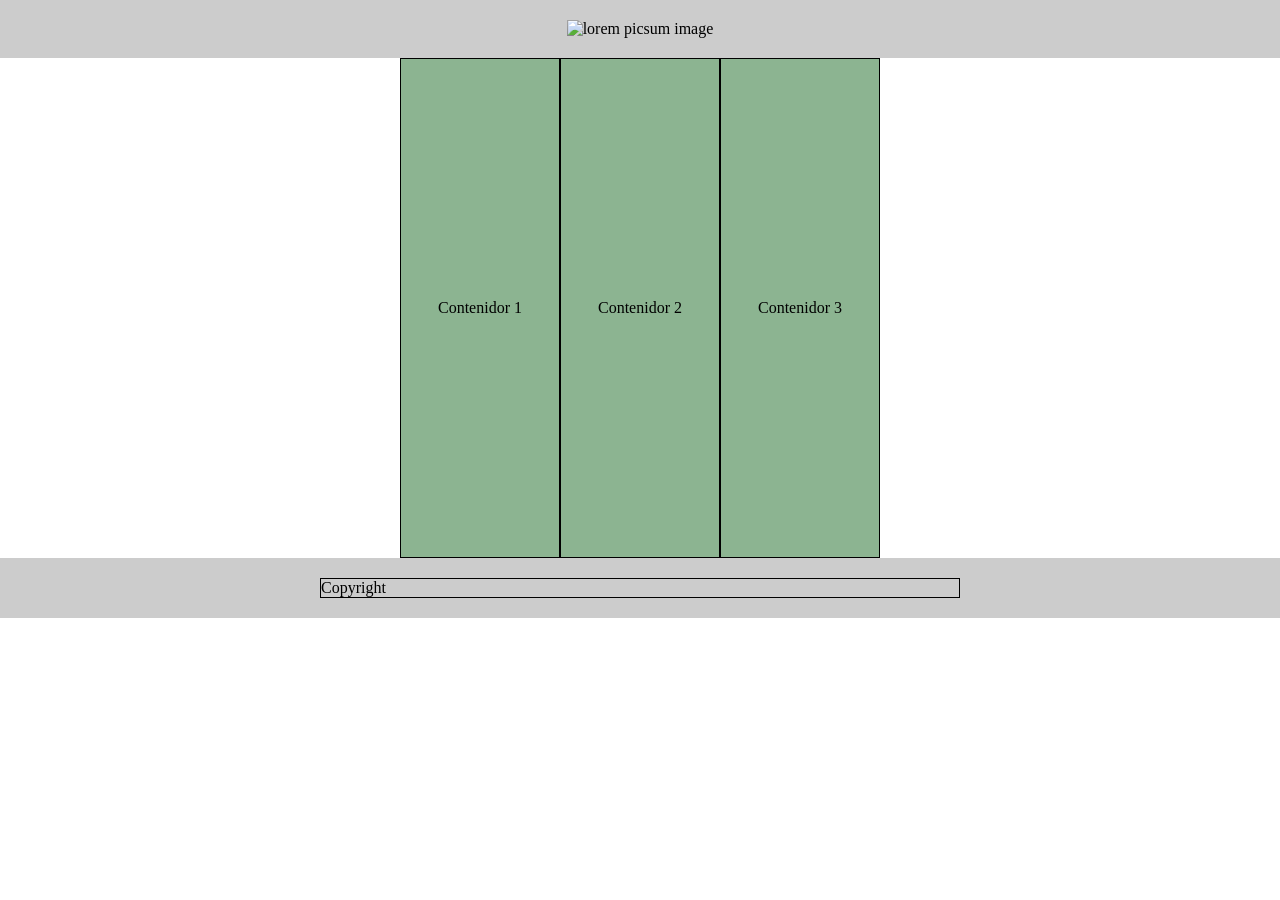
==== centering/index.html @ 1fb5fd63 "centering elements without flex" ====
<!DOCTYPE html>
<html lang="en">
<head>
  <meta charset="UTF-8">
  <meta name="viewport" content="width=device-width, initial-scale=1.0">
  <title>Centering elements</title>
  <link rel="stylesheet" href="style.css">
</head>
<body>
  <header>
    <img src="https://picsum.photos/100" alt="lorem picsum image">
  </header>
  <main>
    <section>Contenidor 1</section>
    <section>Contenidor 2</section>
    <section>Contenidor 3</section>
  </main>
  <footer>
    <div>Copyright</div>
  </footer>
</body>
</html>
---- centering/style.css ----
* {
  margin: 0;
  padding: 0;
  box-sizing: border-box;
}

header, footer {
  background-color: #ccc;
}

main {  
  background-color: rgb(140, 180, 145);
}

/* CENTRAT HORITZONTAL */
/* Elements en línia: aplicar text-align: center; al pare */
header {
  text-align: center; /*Per centrar horitzonalment la imatge*/
}

/* Elements en bloc que tenguin una amplada: margin X auto; a l'element */
footer div {
  width: 50%;
  border: 1px solid black;
  margin: 0 auto;  /* Per centrar el contenidor div enmig del footer*/
  /* text-align: center; */  /*Això serviria per centrar el contingut del div*/
}

/* Diversos elements en bloc en una mateixa fila:
  - text-align: center al pare
  - display: inline-block als elements
  - Han de tenir amplada assignada
*/
main {
  text-align: center;
}
main section {
  display: inline-block;
  width: 10em;
  border: 1px solid black;
}

/* CENTRAT VERTICAL */
/* Elements en línia o bloc: aplicar el mateix padding dalt i baix */
/* Si l'element pare NO té height assignat no importarà el valor que li assignem
  de padding per centrar l'element en línia que el conté. En cas contrari sí.*/
header, footer {
  padding: 20px 0;
}

/*No funcionarà*/
/* main {
  height: 500px;
  padding: 50px;
} */

/* Emprant display:table i vertical-align:middle dins de l'element d'una taula o si 
ho simulem amb la propietat display. En aquest cas el pare ha de tenir una alçada fixa
*/
main {
  display: table;
  height: 500px;
  margin: 0 auto;
}

main section {
  display: table-cell;
  padding: 20px;
  vertical-align: middle;
}
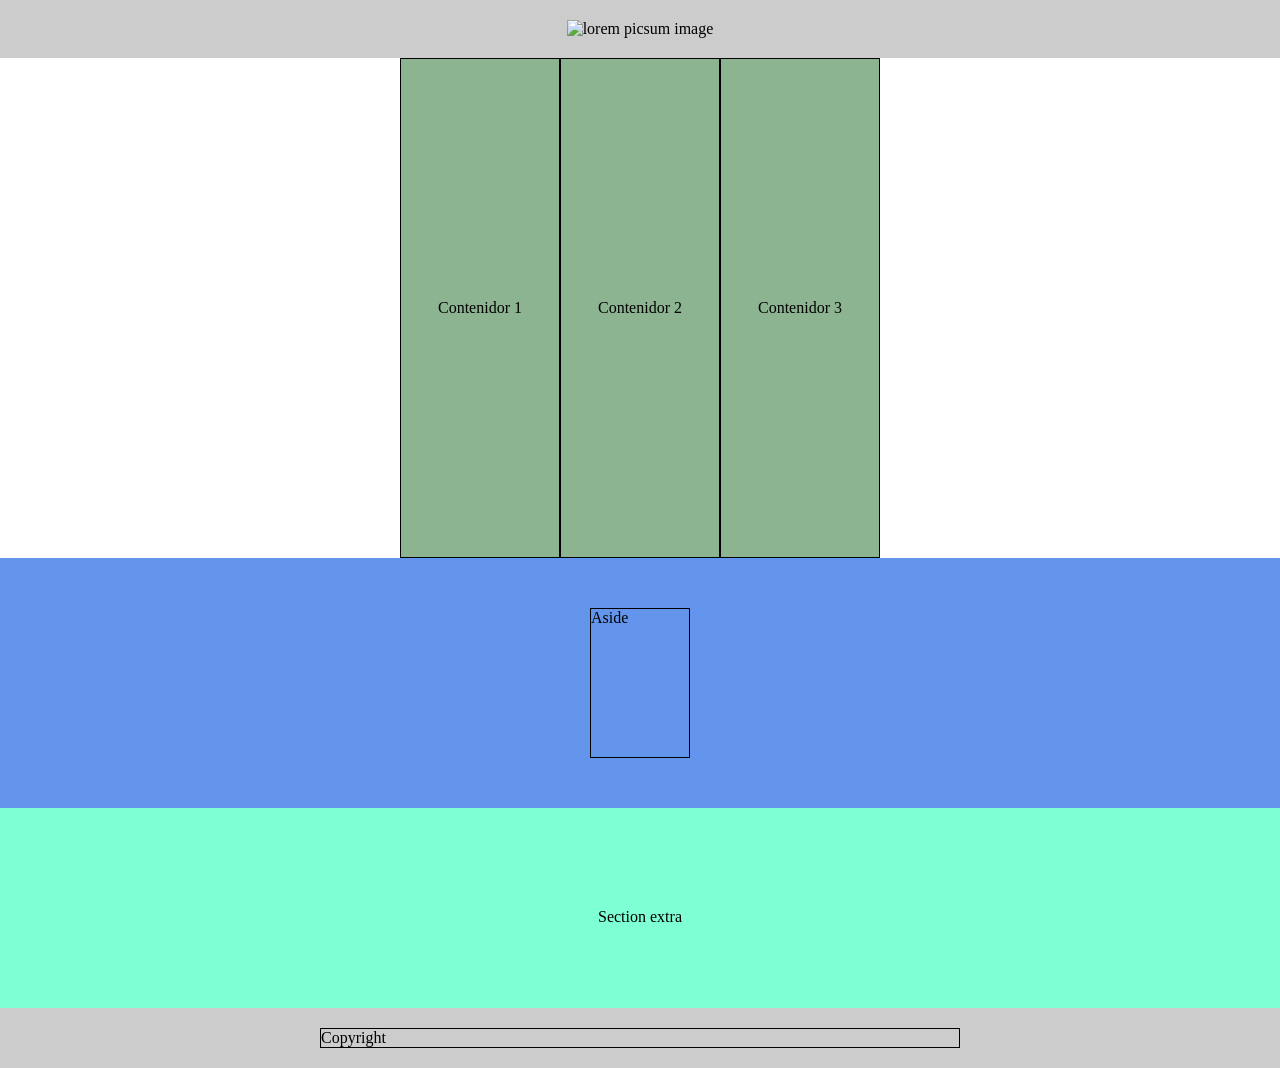
==== commit f6e7b709: "centrat amb position" ====
--- a/centering/index.html
+++ b/centering/index.html
@@ -15,6 +15,12 @@
     <section>Contenidor 2</section>
     <section>Contenidor 3</section>
   </main>
+  <aside>
+    <div>Aside</div>
+  </aside>
+  <section>
+    <div>Section extra</div>
+  </section>
   <footer>
     <div>Copyright</div>
   </footer>
--- a/centering/style.css
+++ b/centering/style.css
@@ -68,3 +68,37 @@
   padding: 20px;
   vertical-align: middle;
 }
+
+/*Centrar vertical emprant position si sé alçada*/
+aside {
+  height: 250px;
+  position: relative;
+  background-color: cornflowerblue;
+}
+
+aside div {
+  height: 150px;
+  margin-top: -75px; /** La meitat de l'alçada **/
+  position: absolute;
+  top: 50%;
+  border: 1px solid black;
+  /*Centrat horitzontal*/
+  width: 100px;
+  margin-left: calc(50% - 50px);
+}
+
+/*Centrar vertical emprant position si no sé alçada*/
+body > section {
+  background-color: aquamarine;
+  position:relative;
+  height: 200px;
+}
+
+body > section div {
+  position:absolute;
+  top: 50%;
+  transform: translateY(-50%);
+  /*Centrat horitzonal*/
+  margin-left: 50%;
+  transform: translateX(-50%);
+}
